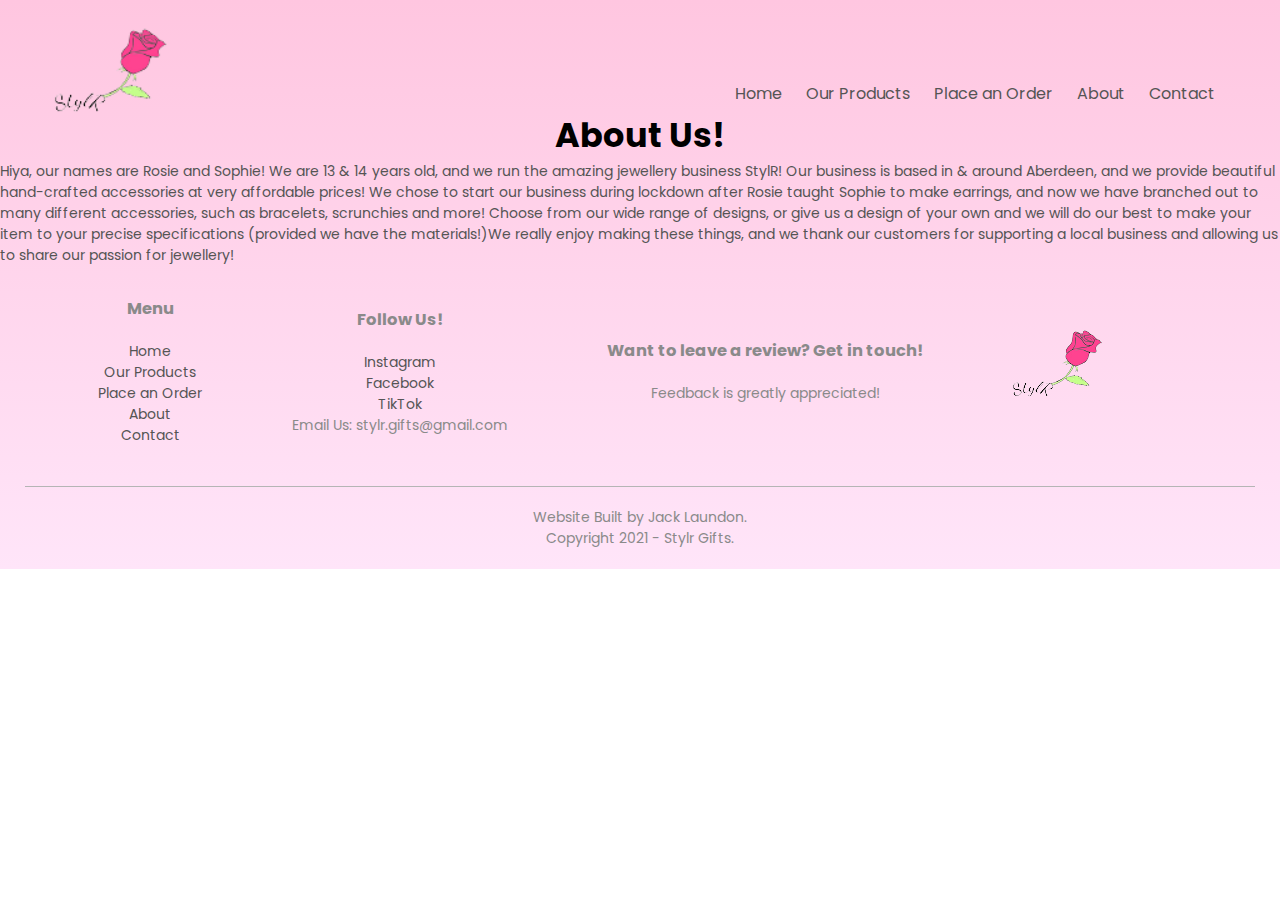
==== About.html @ ec667f1f "Add files via upload" ====
<html>
<head>
    <meta name="viewport" content="width=device-with, initial-scale=1.0">
<title>About Us</title> 
<link rel="stylesheet" href="style.css">
<link rel="preconnect" href="https://fonts.gstatic.com">
<link href="https://fonts.googleapis.com/css2?family=Poppins:wght@300;400;500;600;700&display=swap" rel="stylesheet">
<link rel="stylesheet" href="https://stackpath.bootstrapcdn.com/font-awesome/4.7.0/css/font-awesome.min.css">
</head>
<body>
<div class="body-background">
    <div class="header">
        <div class="container">
            <div class="navbar">
                <div class="logo"></div>
                    <img src="images/Final Logo.png" width="125px"> 
                <nav>
                    <ul id="MenuItems">
                        <li><a href="index.html">Home</a></li>
                        <li><a href="Product-One.html">Our Products</a></li>
                        <li><a href="Orders.html">Place an Order</a></li>
                        <li><a href="about.html">About</a></li>
                        <li><a href="Contact.html">Contact</a></li>
                    </ul>
                </nav>
                <img src="images/menu.png" class="menu-icon" onclick="menutoggle()">
            </div>
        </div>
    </div>    
 
    <!--contact-->

    <section class="About Us">
        <div class="contact-details">
            <h6>About Us!</h6>
            <div class="contact-details-para">
                <p>Hiya, our names are Rosie and Sophie!  We are 13 & 14 years old, and we run the amazing jewellery business StylR!  Our business is based in & around Aberdeen, and we provide  beautiful hand-crafted accessories at very affordable prices!  We chose to start our business during lockdown after Rosie taught Sophie to make earrings, and now we have branched out to many different accessories, such as bracelets, scrunchies and more!  Choose from our wide range of designs, or give us a design of your own and we will do our best to make your item to your precise specifications (provided we have the materials!)We really enjoy making these things, and we thank our customers for  supporting a local business and allowing us to share our passion for jewellery!</p>            </div>
        </div>
        
    
    
    
    
    </section>
    
    <!--Footer-->
    
    <div class="footer">
        <div class="container">
            <div class="row">
                <div class="footer-col-1">
                    <h3>Menu</h3>
                    <ul>
                        <li><a href="index.html">Home</a></li>
                        <li><a href="Product-One.html">Our Products</a></li>
                        <li><a href="Orders.html">Place an Order</a></li>
                        <li><a href="about.html">About</a></li>
                        <li><a href="Contact.html">Contact</a></li>
                    </ul>
                </div>
                <div class="footer-col-2">
                    <h3>Follow Us!</h3>
                    <ul>
                        <li><a href="https://www.instagram.com/stylr_gifts/">Instagram</a></li>
                        <li><a href="https://www.facebook.com/Stylr.Gifts.x/">Facebook</a></li>
                        <li><a href="https://www.tiktok.com/@stylr_gifts?lang=en">TikTok</a></li>
                        <li>Email Us: stylr.gifts@gmail.com</li>
                    </ul>
                </div> <div class="footer-col-3">
                    <h3>Want to leave a review?  Get in touch!</h3>
                    <p>Feedback is greatly appreciated!</p>
                </div>
                <div class="footer-col-4">
                    <img src="images/Final Logo.png">
                </div>
            </div>
            <hr>
            <p class="copyright">Website Built by Jack Laundon. <br>Copyright 2021 - Stylr Gifts.</p>
        </div>
    </div>
    <!--js for toggle menu-->
    <script>
        var MenuItems = document.getElementById("MenuItems");
        MenuItems.style.maxHeight = "0px";
        function menutoggle(){
            if(MenuItems.style.maxHeight == "0px")
            {
                MenuItems.style.maxHeight = "200px";
            }
            else
            {
                MenuItems.style.maxHeight = "0px";
            }
        }  
    </script>
</div>
</body>
</html>
---- style.css ----
*{
    margin: 0;
    padding: 0;
    box-sizing: border-box;
}

body{
    font-family: 'Poppins', sans-serif;
}
.navbar{
    display: flex;
    align-items: center;
    padding: 20px;
}
nav{
    flex: 1;
    text-align: right;
}
nav ul{
    display: inline-block;
    list-style-type: none;
}
nav ul li{
    display: inline-block; 
    margin-right: 20px;
}a{
    text-decoration: none;
    color: #555;
}
p{
    color: #555;
}
.container{
    max-width: 1300px;
    margin: auto;
    padding-left: 25px;
    padding-right: 25px;
}
.row{
    display: flex;
    align-items: center;
    flex-wrap: wrap;
    justify-content: space-around;
}
.col-2{
    flex-basis: 50%;
    min-width: 300px;
}
.col-2 img {
    max-width: 100%;
    padding: 50px 0;
}
.col-2 h1{
    font-size: 50px;
    line-height: 60px;
    margin: 25px -25px;
}
.btn{ 
    display: inline-block;
    background: #b7ff8a;
    color: rgb(17, 17, 17);
    padding: 8px 30px;
    margin: 30px 0;
    border-radius: 30px;
    transition: background 0.5s;
}
.btn:hover{
    background: #82ecdb;
}

.header .row{
    margin-top: 70px;
}
.categories{
    margin: 70px 0;
}
.col-3{
    min-with: 250px;
    margin: left;
}
.col-3 img{
    width: 100%;
}
.small-container{
    max-width: 1080px;
    margin: auto;
    padding-left: 25px;
    padding-right: 25px;
}
.col-4{
    flex-basis: 25%;
    padding: 10px;
    min-width: 200px;
    margin-bottom: 50px;
    transition: transform 0.5s;
}
.col-4 img{
    width: 100%;
}
.title{
    text-align: center;
    margin: 0 auto 80px;
    position: relative;
    line-height: 60px;
    colour: #555;
}
.title::after{
    content: "";
    background: #acfa8c;
    width: 80px;
    height: 5px;
    border-radius: 5px;
    position: absolute;
    bottom: 0;
    left: 50%;
    transform: translateX(-50%);
}
h4{
    colour: #555;
    font-weight: normal;
}
.col-4 p{
    font-size: 14px;
}
.rating .fa{
    color: #fff800;
}
.col-4:hover{
    transform: translateY(-5px);
}
.menu-icon{
    width: 28px;
    margin-left: 20px;
    display: none;
}
/*----media query for menu----*/

@media only screen and (max-width: 800px){
    nav ul{
        position: absolute;
        top: 70px;
        left: 0;
        background: #333;
        width: 100%;
        overflow: hidden;
        transition: max-height 0.5s;
    }
    nav ul li{
        display: block;
        margin-right: 50px;
        margin-top: 10px;
        margin-bottom: 10px;
    }
    nav ul li a{
        color: #fff;
    }
    .menu-icon{
        display: block;
        cursor: pointer;
    }
}
/*--- all products ---*/

.row-2{
    margin: 100px auto 50px;
    text-align: center;
    padding-left: 100px;
}
select{
    border: 1px solid #ff523b;
    padding: 5px;
    background-color: #82ecdb;
    padding-right: -100px;

}
select:focus{
    outline: none;
}
.sub-menu{
    border: 1px solid #ff523b;
    padding: 5px;
    background-color: #82ecdb;
}






/*----media query for less than 600 screen size----*/
@media only screen and (max-width: 600px){
    .row{
        text-align: center;
    }
    .col-2, .col-3, .col-4{
        flex-basis: 100%;
    }
}

/*----footer----*/

.footer{
    color: #8a8a8a;
    font-size: 14px;
    padding: 60px 0 20px;
}
.footer p{
    color: #8a8a8a;
}
.footer h3{
    color: #8a8a8a;
    margin-bottom: 20px;
}
.footer-col-1, .footer-col-2, .footer-col-3, .footer-col-4{
    min-width: 250px;
    margin-bottom: 20px;
}
.footer-col-3{
    flex: 1;
    text-align: center;
}
.footer-col-4img{
    width: 180px;
    margin-bottom: 20px;
}
.footer-col-3{
  flex-basis: 30%;
}
.footer-col-1, .footer-col-2{
    flex-basis: 12%;
    text-align: center;
}
ul{
    list-style-type: none;
}
.footer hr{
    border: none;
    background: #b5b5b5;
    height: 1px;
    margin: 20px 0;
}
.copyright{
    text-align: center;
}
.body-background{
    background: linear-gradient(#ffc6e0, #FFE5F9);
}

/*---about us page---*/

.About-Title{
    text-align: center;
    margin: 0 auto 80px;
    margin-top: -100px;
    margin-bottom: 160px;
    position: relative;
    line-height: 60px;
    colour: #555;
    font-size: ;
}
.about-para{
    margin-top: -150px;
    margin-bottom: -20px;
}
.contact-details{
    text-align: center;
    font-size: 50px;
    margin-top: -50px;
    margin-bottom: 140px;
}
.contact-details p{
    font-size: 14px;
}
.contact-details ul{
    font-size: 20px;
    margin-top: 20px;
    margin-bottom: -150px;
}
.contact-details-para p{
    text-align: start;
    margin-bottom: -170px;
}
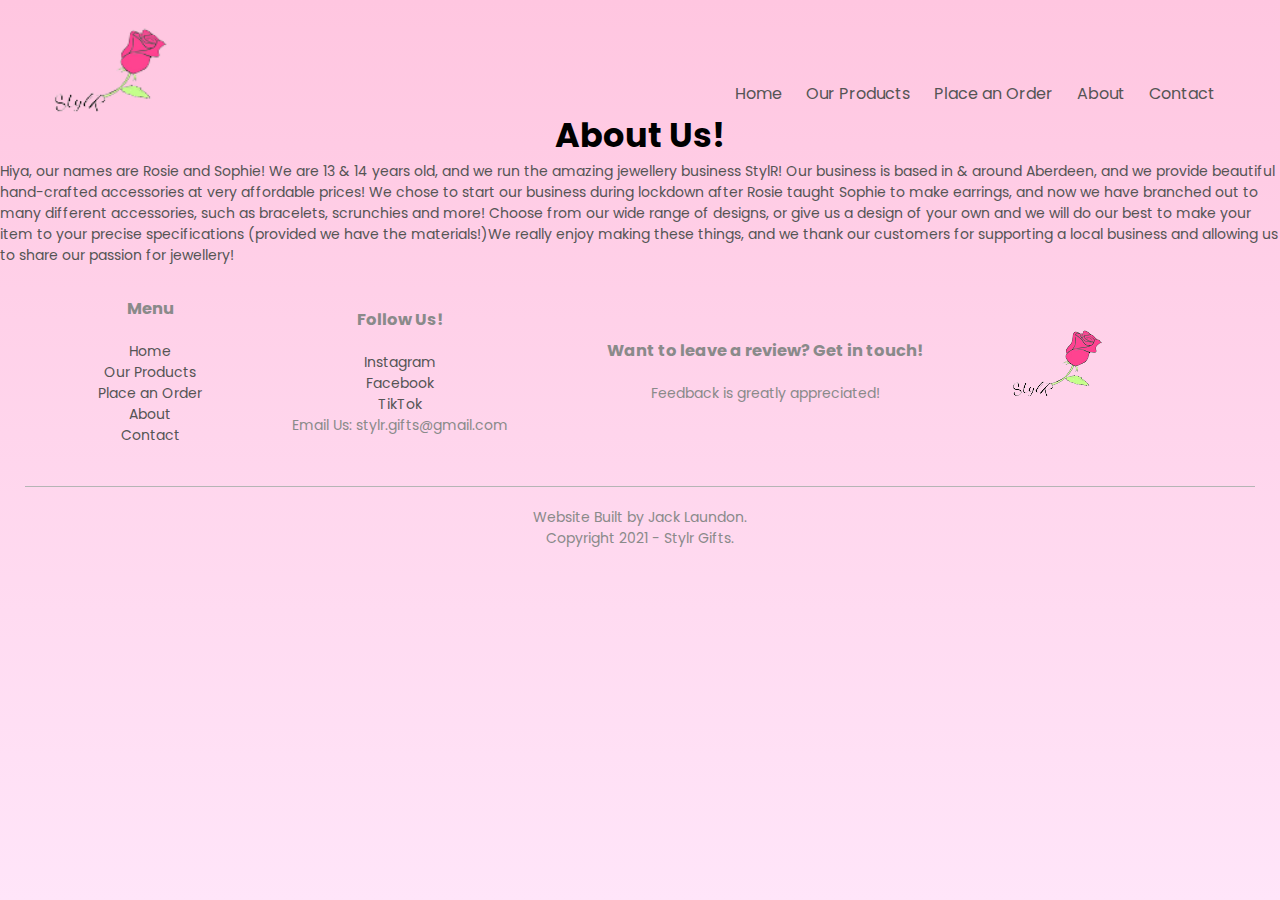
==== commit 8e9734e4: "Update About.html" ====
--- a/About.html
+++ b/About.html
@@ -1,7 +1,8 @@
 <html>
 <head>
     <meta name="viewport" content="width=device-with, initial-scale=1.0">
-<title>About Us</title> 
+<title>About Us</title>
+<link rel="shortcut icon" href="./images/favicon.png" type="image/x-icon">
 <link rel="stylesheet" href="style.css">
 <link rel="preconnect" href="https://fonts.gstatic.com">
 <link href="https://fonts.googleapis.com/css2?family=Poppins:wght@300;400;500;600;700&display=swap" rel="stylesheet">
@@ -95,4 +96,4 @@
     </script>
 </div>
 </body>
-</html>+</html>
--- a/style.css
+++ b/style.css
@@ -6,6 +6,7 @@
 
 body{
     font-family: 'Poppins', sans-serif;
+    background: linear-gradient(#ffc6e0, #FFE5F9)
 }
 .navbar{
     display: flex;
@@ -177,9 +178,7 @@
     outline: none;
 }
 .sub-menu{
-    border: 1px solid #ff523b;
     padding: 5px;
-    background-color: #82ecdb;
 }
 
 
@@ -241,9 +240,6 @@
 }
 .copyright{
     text-align: center;
-}
-.body-background{
-    background: linear-gradient(#ffc6e0, #FFE5F9);
 }
 
 /*---about us page---*/
